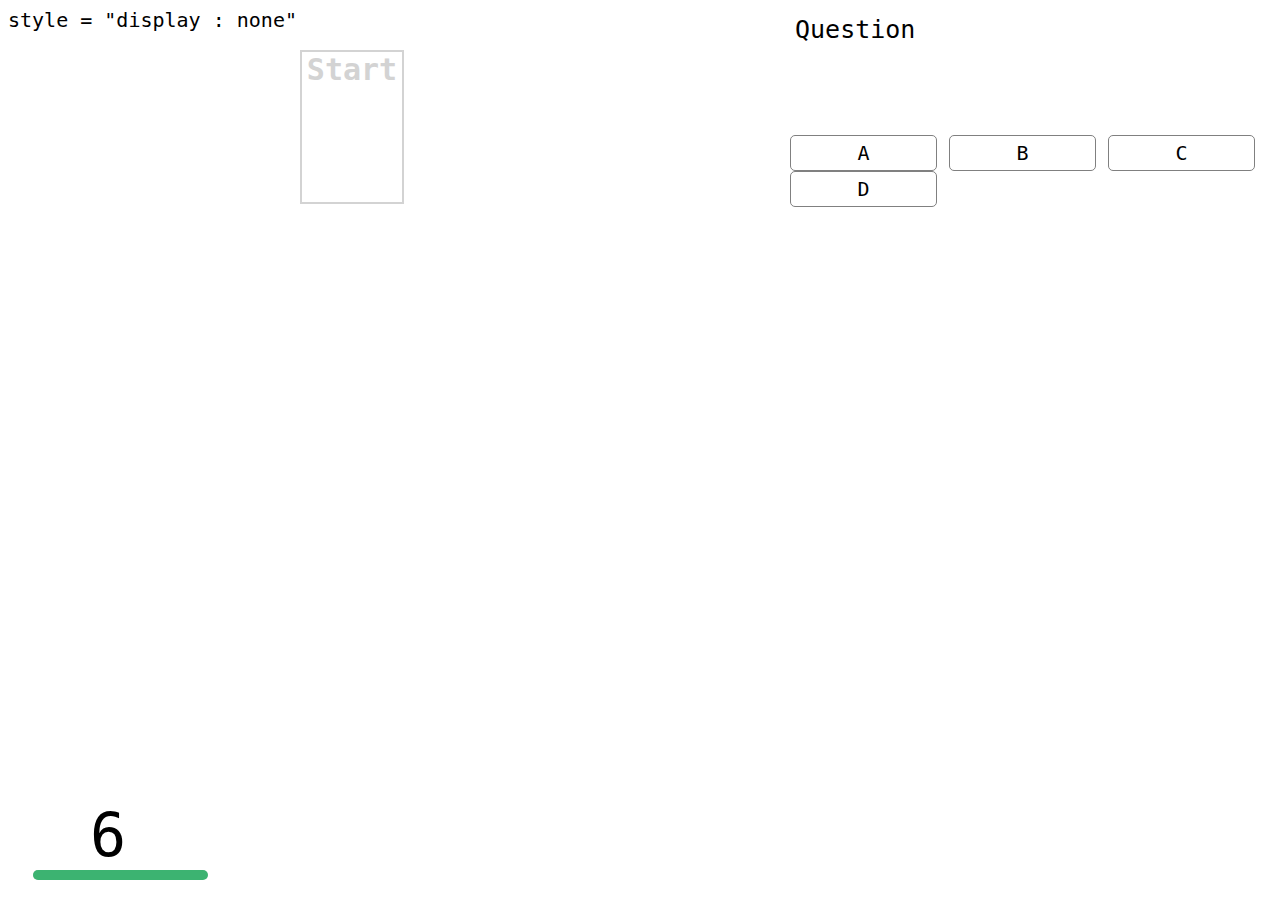
==== index.html @ 834c99f7 "initial build" ====
<html>
<head>
  <link rel="stylesheet" href="assets/style.css">
</head>
<body>
  <div id="start"> Start</div>
  <div id="quiz"> style = "display : none"</div>
  <!--<div id="img"> <img src="assets/Images/js_1.png"> </div>-->
  <div id="question"> <p>Question</p> </div>
  <div id="choices">
    <div class="choice" id="A" onclick="checkAnswer('A')">A</div>
    <div class="choice" id="B" onclick="checkAnswer('B')">B</div>
    <div class="choice" id="C" onclick="checkAnswer('C')">C</div>
    <div class="choice" id="D" onclick="checkAnswer('D')">D</div>
  </div>
  <div id="timer"> 
    <div id="counter"> 6</div>
    <div id="btimeGauge"> </div>
    <div id="timeGauge"> </div>
    </div>
    <div id ="progress"></div>
  </div>
    <div id="score"></div>
  </div>
    <div id="score" style ="display : none;" >
      <img src="assets/Images/js_1.png"><p>50%</p>
    </div>
    <script src="assets/script.js"></script>
  </body>

</html>
---- assets/style.css ----
body{
  font-size: 20px;
  font-family: monospace;
}

#container{
  margin : 20px auto;
  background-color: white;
  height: 300px;
  width : 700px;
  border-radius: 5px;
  box-shadow: 0px 5px 15px 0px;
  position: relative;
}
#start{
  font-size: 1.5em;
  font-weight: bolder;
  word-break: break-all;
  width:100px;
  height:150px;
  border : 2px solid lightgrey;
  text-align: center;
  cursor: pointer;
  position: absolute;
  left:300px;
  top:50px;
  color : lightgrey;
}
#start:hover{
  border: 3px solid lightseagreen;
  color : lightseagreen;
}

#qImg{
  width : 200px;
  height : 200px;
  position: absolute;
  left : 0px;
  top : 0px;
}
#qImg img{
  width : 200px;
  height : 200px;
  border-top-left-radius: 5px;
}

#question{
  width:500px;
  height : 125px;
  position: absolute;
  right:0;
  top:0;
}
#question p{
  margin : 0;
  padding : 15px;
  font-size: 1.25em;
}

#choices{
  width : 480px;
  position: absolute;
  right : 0;
  top : 125px;
  padding : 10px
}
.choice{
  display: inline-block;
  width : 135px;
  text-align: center;
  border : 1px solid grey;
  border-radius: 5px;
  cursor: pointer;
  padding : 5px;
}
.choice:hover{
  border : 2px solid grey;
  font-weight: bold;
}

#timer{
  position: absolute;
  height : 100px;
  width : 200px;
  bottom : 0px;
  text-align: center;
}
#counter{
  font-size: 3em;
}
#btimeGauge{
  width : 150px;
  height : 10px;
  border-radius: 10px;
  background-color: lightgray;
  margin-left : 25px;
}
#timeGauge{
  height : 10px;
  border-radius: 10px;
  background-color: mediumseagreen;
  margin-top : -10px;
  margin-left : 25px;
}
#progress{
  width : 500px;
  position: absolute;
  bottom : 0px;
  right : 0px;
  padding:5px;
  text-align: right;
}
.prog{
  width : 25px;
  height : 25px;
  border: 1px solid #000;
  display: inline-block;
  border-radius: 50%;
  margin-left : 5px;
  margin-right : 5px;
}
#scoreContainer{
  margin : 20px auto;
  background-color: white;
  opacity: 0.8;
  height: 300px;
  width : 700px;
  border-radius: 5px;
  box-shadow: 0px 5px 15px 0px;
  position: relative;
  display: none;
}
#scoreContainer img{
  position: absolute;
  top:100px;
  left:325px;
}
#scoreContainer p{
  position: absolute;
  display: block;
  width : 59px;
  height :59px;
  top:130px;
  left:325px;
  font-size: 1.5em;
  font-weight: bold;
  text-align: center;
}
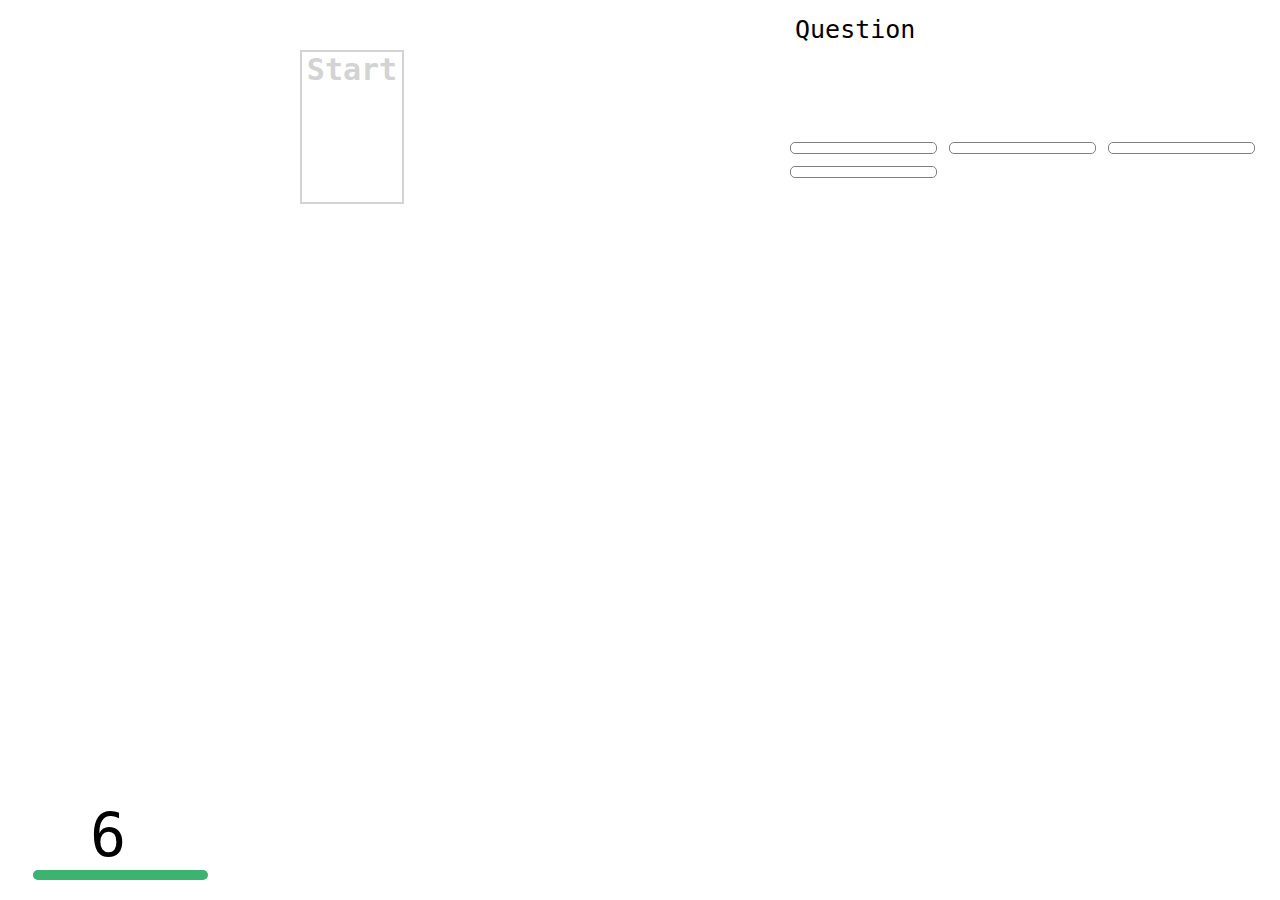
==== commit 9c1e1e4d: "question and loops done need style and score" ====
--- a/index.html
+++ b/index.html
@@ -1,17 +1,22 @@
-<html>
+<!DOCTYPE html>
+<html lang="en">
 <head>
+  <meta charset="UTF-8">
+  <meta name="viewport" content="width=device-width,initial-scale=1.0">
   <link rel="stylesheet" href="assets/style.css">
+  <title>JavaScript Quiz</title>
 </head>
 <body>
+  
   <div id="start"> Start</div>
-  <div id="quiz"> style = "display : none"</div>
-  <!--<div id="img"> <img src="assets/Images/js_1.png"> </div>-->
+  <div id="quiz" style = "display : none"></div>
+  <div id="highscore"></div>
   <div id="question"> <p>Question</p> </div>
   <div id="choices">
-    <div class="choice" id="A" onclick="checkAnswer('A')">A</div>
-    <div class="choice" id="B" onclick="checkAnswer('B')">B</div>
-    <div class="choice" id="C" onclick="checkAnswer('C')">C</div>
-    <div class="choice" id="D" onclick="checkAnswer('D')">D</div>
+    <div class="choice" id="A" onclick="checkAnswer('A')"></div>
+    <div class="choice" id="B" onclick="checkAnswer('B')"></div>
+    <div class="choice" id="C" onclick="checkAnswer('C')"></div>
+    <div class="choice" id="D" onclick="checkAnswer('D')"></div>
   </div>
   <div id="timer"> 
     <div id="counter"> 6</div>
@@ -22,6 +27,7 @@
   </div>
     <div id="score"></div>
   </div>
+  
     <div id="score" style ="display : none;" >
       <img src="assets/Images/js_1.png"><p>50%</p>
     </div>
--- a/assets/style.css
+++ b/assets/style.css
@@ -135,7 +135,7 @@
   top:100px;
   left:325px;
 }
-#scoreContainer p{
+#scoreD p{
   position: absolute;
   display: block;
   width : 59px;
@@ -145,4 +145,4 @@
   font-size: 1.5em;
   font-weight: bold;
   text-align: center;
-}+}
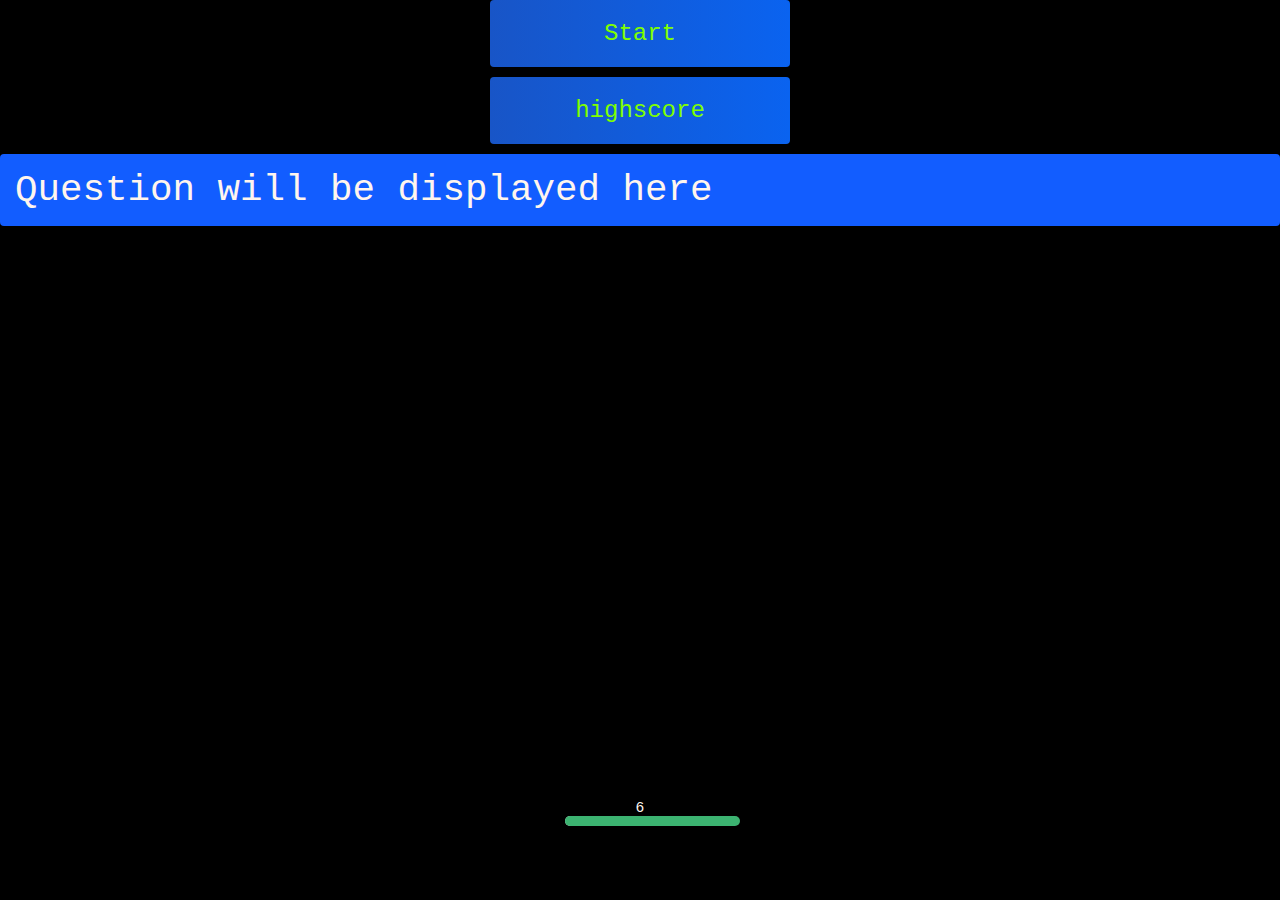
==== commit e8b48ec2: "fixed style needs timer fixed score completed and clean up" ====
--- a/index.html
+++ b/index.html
@@ -7,11 +7,12 @@
   <title>JavaScript Quiz</title>
 </head>
 <body>
-  
+  <div class="container">
+    <div id="home" class="flex-column flex-center">  
   <div id="start"> Start</div>
   <div id="quiz" style = "display : none"></div>
-  <div id="highscore"></div>
-  <div id="question"> <p>Question</p> </div>
+  <div id="highscore">highscore</div>
+  <div id="question"> <p>Question will be displayed here</p> </div>
   <div id="choices">
     <div class="choice" id="A" onclick="checkAnswer('A')"></div>
     <div class="choice" id="B" onclick="checkAnswer('B')"></div>
@@ -31,6 +32,8 @@
     <div id="score" style ="display : none;" >
       <img src="assets/Images/js_1.png"><p>50%</p>
     </div>
+  </div>
+</div>
     <script src="assets/script.js"></script>
   </body>
 
--- a/assets/style.css
+++ b/assets/style.css
@@ -1,55 +1,89 @@
 body{
+  background-color: black;
+    color:seashell;
   font-size: 20px;
   font-family: monospace;
 }
+*{
+  box-sizing: border-box;
+  margin:0;
+  padding: 0;
+  font-size:62.5%;
+  font-family: 'Courier New', Courier, monospace;
+}
 
 #container{
-  margin : 20px auto;
-  background-color: white;
-  height: 300px;
-  width : 700px;
-  border-radius: 5px;
-  box-shadow: 0px 5px 15px 0px;
-  position: relative;
+  width: 100vw;
+  height: 100vh;
+  display:flex;
+  justify-content: center;
+  align-items: center;
+  max-width:80rem;
+  margin:0 auto;
+  padding: 2rem;
 }
+.flex-column {
+  display: flex;
+  flex-direction: column;
+}
+.flex-center {
+  justify-content:center;
+  align-items: center;
+}
+
+.justify-center{
+  justify-content: center;
+}
+.text-center {
+  text-align: center;
+}
+.hidden {
+  display:none;
+}
+
 #start{
-  font-size: 1.5em;
-  font-weight: bolder;
-  word-break: break-all;
-  width:100px;
-  height:150px;
-  border : 2px solid lightgrey;
+  font-size: 2.4rem;
+  padding: 2rem 0;
+  width: 30rem;
   text-align: center;
-  cursor: pointer;
-  position: absolute;
-  left:300px;
-  top:50px;
-  color : lightgrey;
+  margin-bottom: 1rem;
+  text-decoration: none;
+  color:chartreuse;
+  background: linear-gradient(90deg, rgb(24,85,199) 0%, rgb(10,99,240)100%);
+  border-radius: 4px;
 }
 #start:hover{
-  border: 3px solid lightseagreen;
-  color : lightseagreen;
+  cursor: pointer;
+  box-shadow:0 0.4rem 1.4rem 0 rgb(24,85,199);
+  transition: transform 150ms;
+  transform: scale(1.03);
 }
-
-#qImg{
-  width : 200px;
-  height : 200px;
-  position: absolute;
-  left : 0px;
-  top : 0px;
+#highscore{
+  font-size: 2.4rem;
+  padding: 2rem 0;
+  width: 30rem;
+  text-align: center;
+  margin-bottom: 1rem;
+  text-decoration: none;
+  color:chartreuse;
+  background: linear-gradient(90deg, rgb(24,85,199) 0%, rgb(10,99,240)100%);
+  border-radius: 4px;
 }
-#qImg img{
-  width : 200px;
-  height : 200px;
-  border-top-left-radius: 5px;
+#highscore:hover{
+  cursor: pointer;
+  box-shadow:0 0.4rem 1.4rem 0 rgb(24,85,199);
+  transition: transform 150ms;
+  transform: scale(1.03);
 }
 
 #question{
-  width:500px;
-  height : 125px;
-  position: absolute;
-  right:0;
-  top:0;
+  display: flex;
+    margin-bottom: 0.8rem;
+    width: 100%;
+    border-radius: 4px;
+    background: rgb(18,93,255) ;
+    font-size: 3rem;
+    min-width: 80rem;
 }
 #question p{
   margin : 0;
@@ -65,17 +99,19 @@
   padding : 10px
 }
 .choice{
-  display: inline-block;
-  width : 135px;
-  text-align: center;
-  border : 1px solid grey;
-  border-radius: 5px;
-  cursor: pointer;
-  padding : 5px;
+  display: flex;
+    margin-bottom: 0.8rem;
+    width: 100%;
+    border-radius: 4px;
+    background: rgb(18,93,255) ;
+    font-size: 3rem;
+    min-width: 80rem;
 }
 .choice:hover{
-  border : 2px solid grey;
-  font-weight: bold;
+  cursor: pointer;
+    box-shadow:0 0.4rem 1.4rem 0 rgb(24,85,199);
+    transform: scale(1.02);
+    transform: transform 100ms;
 }
 
 #timer{
@@ -130,11 +166,7 @@
   position: relative;
   display: none;
 }
-#scoreContainer img{
-  position: absolute;
-  top:100px;
-  left:325px;
-}
+
 #scoreD p{
   position: absolute;
   display: block;
@@ -146,3 +178,8 @@
   font-weight: bold;
   text-align: center;
 }
+
+@media screen and (max-width:768px) {
+  .choice-container {
+      min-width:40rem;
+  }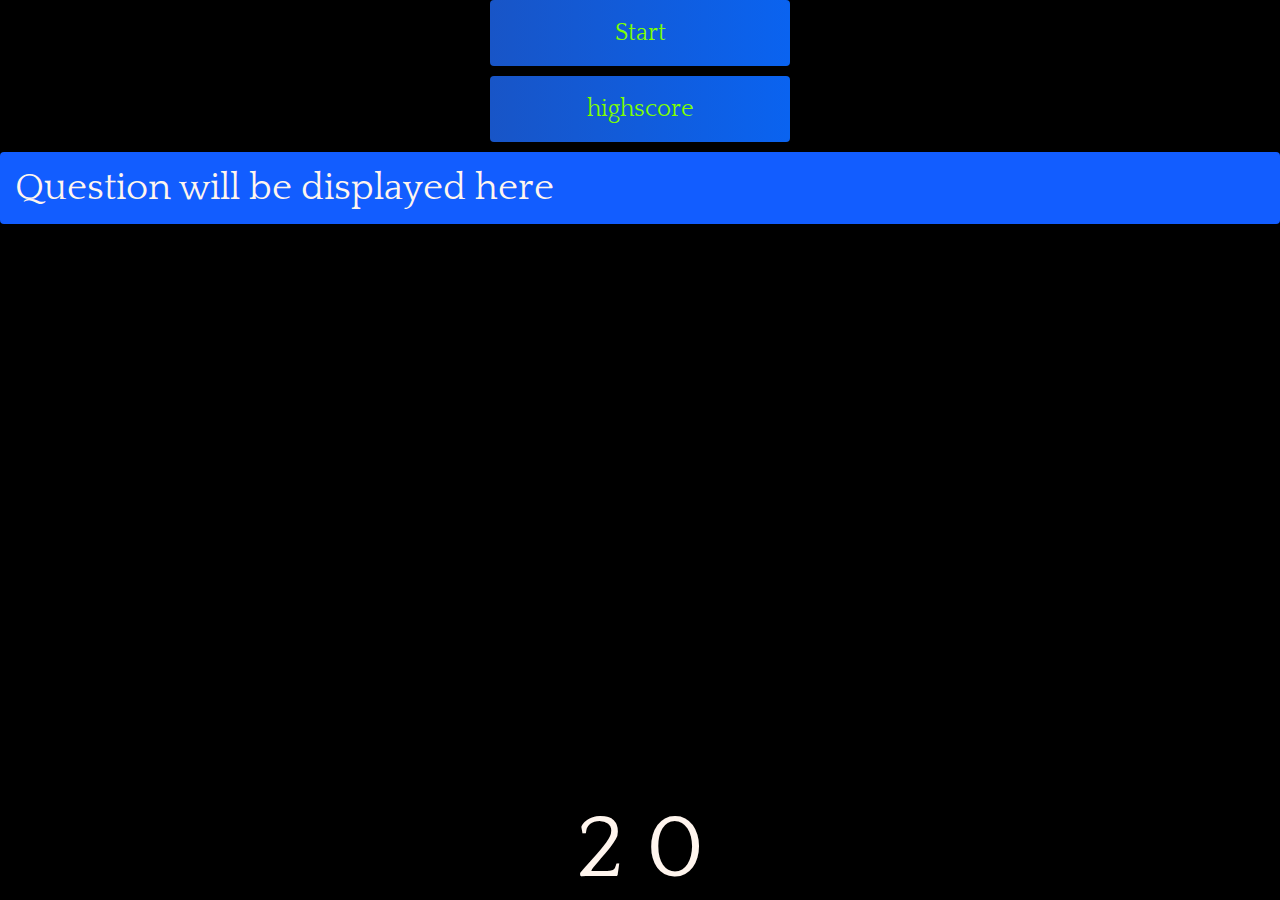
==== commit b6210687: "fixing highscore" ====
--- a/index.html
+++ b/index.html
@@ -3,37 +3,43 @@
 <head>
   <meta charset="UTF-8">
   <meta name="viewport" content="width=device-width,initial-scale=1.0">
+  <link rel="stylesheet" href="https://fonts.googleapis.com/css?family=Quattrocento">
   <link rel="stylesheet" href="assets/style.css">
   <title>JavaScript Quiz</title>
 </head>
 <body>
+  
   <div class="container">
     <div id="home" class="flex-column flex-center">  
-  <div id="start"> Start</div>
-  <div id="quiz" style = "display : none"></div>
-  <div id="highscore">highscore</div>
-  <div id="question"> <p>Question will be displayed here</p> </div>
-  <div id="choices">
-    <div class="choice" id="A" onclick="checkAnswer('A')"></div>
-    <div class="choice" id="B" onclick="checkAnswer('B')"></div>
-    <div class="choice" id="C" onclick="checkAnswer('C')"></div>
-    <div class="choice" id="D" onclick="checkAnswer('D')"></div>
+    <div id="start"> Start</div>
+    <div id="quiz" style = "display : none"></div>
+    <div id="highscore">highscore
+    </div>
+<!--Highscore area-->
+<div id=highscoreContainer>
+  <div id="high-scorePage">
+      <div id="highscore-header">
+          <h3>User Initials</h3>
+          <h3>Score</h3>
+      </div>
+      <div id = "highscore-initials"></div>
+      <div id = "highscore-score"></div>
+      <button id="btn-return" class="btn">Return to Quiz</button>
+  </div>
+  </div>
+
+
+    <div id="question"> <p>Question will be displayed here</p> </div>
+    <div id="choices">
+      <div class="choice" id="A" onclick="checkAnswer('A')"></div>
+      <div class="choice" id="B" onclick="checkAnswer('B')"></div>
+      <div class="choice" id="C" onclick="checkAnswer('C')"></div>
+      <div class="choice" id="D" onclick="checkAnswer('D')"></div>
   </div>
   <div id="timer"> 
-    <div id="counter"> 6</div>
-    <div id="btimeGauge"> </div>
-    <div id="timeGauge"> </div>
+    <span id="counter">2 0</span>
     </div>
-    <div id ="progress"></div>
-  </div>
-    <div id="score"></div>
-  </div>
-  
-    <div id="score" style ="display : none;" >
-      <img src="assets/Images/js_1.png"><p>50%</p>
     </div>
-  </div>
-</div>
     <script src="assets/script.js"></script>
   </body>
 
--- a/assets/style.css
+++ b/assets/style.css
@@ -3,13 +3,14 @@
     color:seashell;
   font-size: 20px;
   font-family: monospace;
+  display: visible;
 }
 *{
   box-sizing: border-box;
   margin:0;
   padding: 0;
   font-size:62.5%;
-  font-family: 'Courier New', Courier, monospace;
+  font-family: "Quattrocento";
 }
 
 #container{
@@ -58,6 +59,7 @@
   transition: transform 150ms;
   transform: scale(1.03);
 }
+
 #highscore{
   font-size: 2.4rem;
   padding: 2rem 0;
@@ -74,6 +76,31 @@
   box-shadow:0 0.4rem 1.4rem 0 rgb(24,85,199);
   transition: transform 150ms;
   transform: scale(1.03);
+}
+#highscoreContainer{
+  font-size: 5rem;
+  padding: 2rem 0;
+  width: 30rem;
+  text-align: center;
+  margin-bottom: 1rem;
+  text-decoration: none;
+  color:chartreuse;
+  background: linear-gradient(90deg, rgb(24,85,199) 0%, rgb(10,99,240)100%);
+  border-radius: 4px;
+  display: none;
+}
+
+#scoreArea{
+  font-size: 2.4rem;
+  padding: 2rem 0;
+  width: 30rem;
+  text-align: center;
+  margin-bottom: 1rem;
+  text-decoration: none;
+  color:chartreuse;
+  background: linear-gradient(90deg, rgb(24,85,199) 0%, rgb(10,99,240)100%);
+  border-radius: 4px;
+  display: none;
 }
 
 #question{
@@ -115,6 +142,7 @@
 }
 
 #timer{
+  font-size: 3rem;
   position: absolute;
   height : 100px;
   width : 200px;
@@ -124,62 +152,9 @@
 #counter{
   font-size: 3em;
 }
-#btimeGauge{
-  width : 150px;
-  height : 10px;
-  border-radius: 10px;
-  background-color: lightgray;
-  margin-left : 25px;
-}
-#timeGauge{
-  height : 10px;
-  border-radius: 10px;
-  background-color: mediumseagreen;
-  margin-top : -10px;
-  margin-left : 25px;
-}
-#progress{
-  width : 500px;
-  position: absolute;
-  bottom : 0px;
-  right : 0px;
-  padding:5px;
-  text-align: right;
-}
-.prog{
-  width : 25px;
-  height : 25px;
-  border: 1px solid #000;
-  display: inline-block;
-  border-radius: 50%;
-  margin-left : 5px;
-  margin-right : 5px;
-}
-#scoreContainer{
-  margin : 20px auto;
-  background-color: white;
-  opacity: 0.8;
-  height: 300px;
-  width : 700px;
-  border-radius: 5px;
-  box-shadow: 0px 5px 15px 0px;
-  position: relative;
-  display: none;
-}
-
-#scoreD p{
-  position: absolute;
-  display: block;
-  width : 59px;
-  height :59px;
-  top:130px;
-  left:325px;
-  font-size: 1.5em;
-  font-weight: bold;
-  text-align: center;
-}
 
 @media screen and (max-width:768px) {
   .choice-container {
       min-width:40rem;
-  }+  }
+}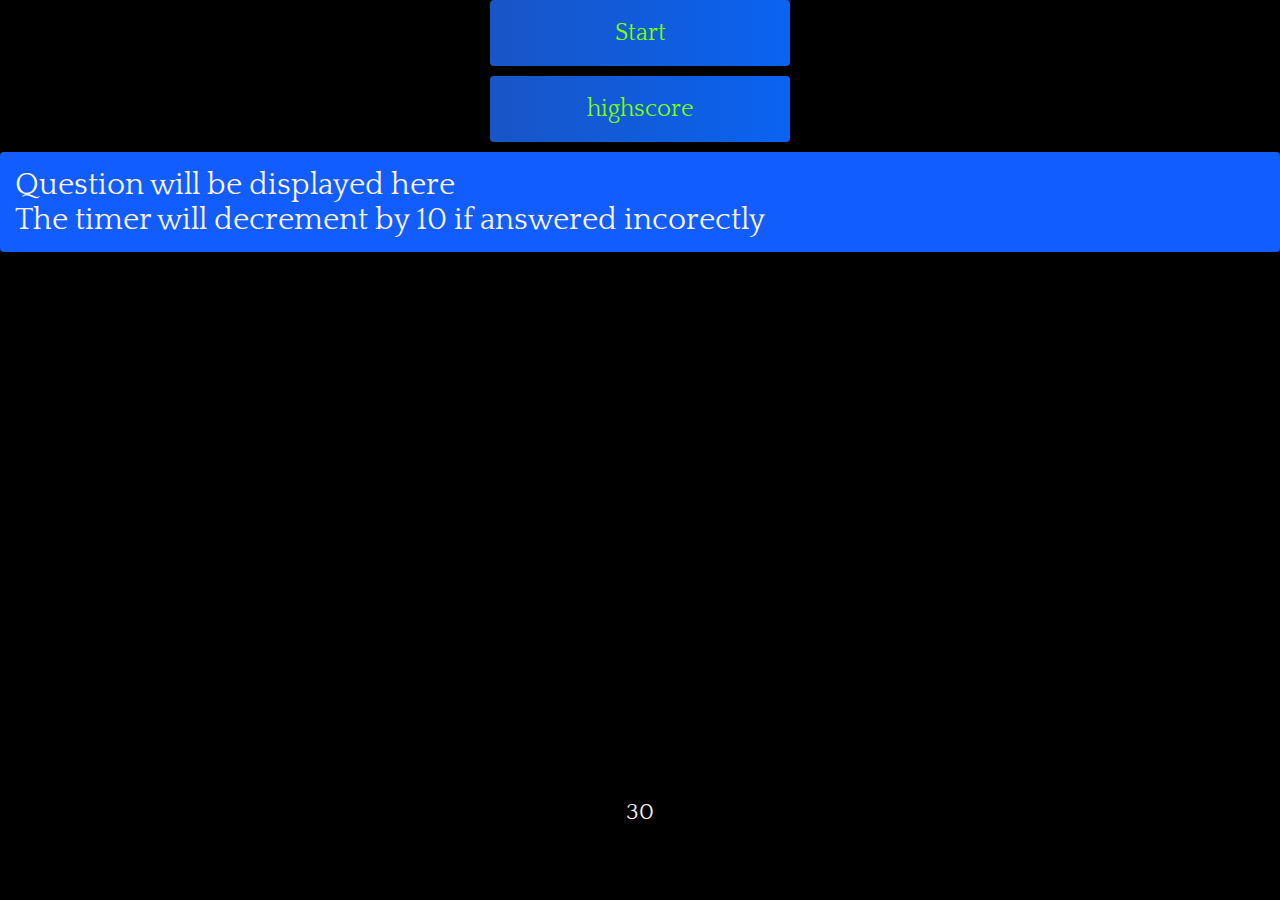
==== commit a487059d: "needs highscore finished" ====
--- a/index.html
+++ b/index.html
@@ -15,21 +15,26 @@
     <div id="quiz" style = "display : none"></div>
     <div id="highscore">highscore
     </div>
+    
 <!--Highscore area-->
 <div id=highscoreContainer>
-  <div id="high-scorePage">
-      <div id="highscore-header">
           <h3>User Initials</h3>
-          <h3>Score</h3>
-      </div>
       <div id = "highscore-initials"></div>
+      <h3>Score</h3>
       <div id = "highscore-score"></div>
       <button id="btn-return" class="btn">Return to Quiz</button>
-  </div>
-  </div>
+    </div>
+  
+      <div id="Highscore-info">
+      <div id="finalScore"></div>
+      <input type="text" size = "40" placeholder="Enter you initials for high score" name="intials" id="initials"/>
+      <button id="submitScore">Submit Score</button>
+    </div>
 
+  
 
-    <div id="question"> <p>Question will be displayed here</p> </div>
+ 
+    <div id="question"> <p>Question will be displayed here <br> The timer will decrement by 10 if answered incorectly </p> </div>
     <div id="choices">
       <div class="choice" id="A" onclick="checkAnswer('A')"></div>
       <div class="choice" id="B" onclick="checkAnswer('B')"></div>
@@ -37,7 +42,7 @@
       <div class="choice" id="D" onclick="checkAnswer('D')"></div>
   </div>
   <div id="timer"> 
-    <span id="counter">2 0</span>
+    <span id="counter"> 30</span>
     </div>
     </div>
     <script src="assets/script.js"></script>
--- a/assets/style.css
+++ b/assets/style.css
@@ -78,7 +78,25 @@
   transform: scale(1.03);
 }
 #highscoreContainer{
-  font-size: 5rem;
+  font-size: 2rem;
+  padding: 2rem 0;
+  width: 30rem;
+  text-align: center;
+  margin-bottom: 1rem;
+  text-decoration: none;
+  color:chartreuse;
+  background: linear-gradient(90deg, rgb(24,85,199) 0%, rgb(10,99,240)100%);
+  border-radius: 4px;
+  display: none;
+}
+#highscore-initials{
+  display: inline-block;
+  padding-left: 2rem;
+  font-family: sans-serif;
+  font-weight: bold;
+}
+#Highscore-info{
+  font-size: 2rem;
   padding: 2rem 0;
   width: 30rem;
   text-align: center;
@@ -90,17 +108,21 @@
   display: none;
 }
 
-#scoreArea{
-  font-size: 2.4rem;
-  padding: 2rem 0;
-  width: 30rem;
-  text-align: center;
-  margin-bottom: 1rem;
-  text-decoration: none;
-  color:chartreuse;
-  background: linear-gradient(90deg, rgb(24,85,199) 0%, rgb(10,99,240)100%);
-  border-radius: 4px;
-  display: none;
+#highscore-score{
+  float: right;
+  padding-right: 2rem;
+  font-family: sans-serif;
+  font-weight: bold;
+}
+
+#finalScore{
+  padding-bottom: 0.5rem;
+  font-size: x-large;
+  font-family: sans-serif;
+  font-weight: bold;
+}
+#btn-return{
+  font-size: 1 rem;
 }
 
 #question{
@@ -109,7 +131,7 @@
     width: 100%;
     border-radius: 4px;
     background: rgb(18,93,255) ;
-    font-size: 3rem;
+    font-size: 2.5rem;
     min-width: 80rem;
 }
 #question p{
@@ -142,7 +164,7 @@
 }
 
 #timer{
-  font-size: 3rem;
+  font-size: 1.5rem;
   position: absolute;
   height : 100px;
   width : 200px;
@@ -150,8 +172,9 @@
   text-align: center;
 }
 #counter{
-  font-size: 3em;
+  font-size: 1.5em;
 }
+
 
 @media screen and (max-width:768px) {
   .choice-container {
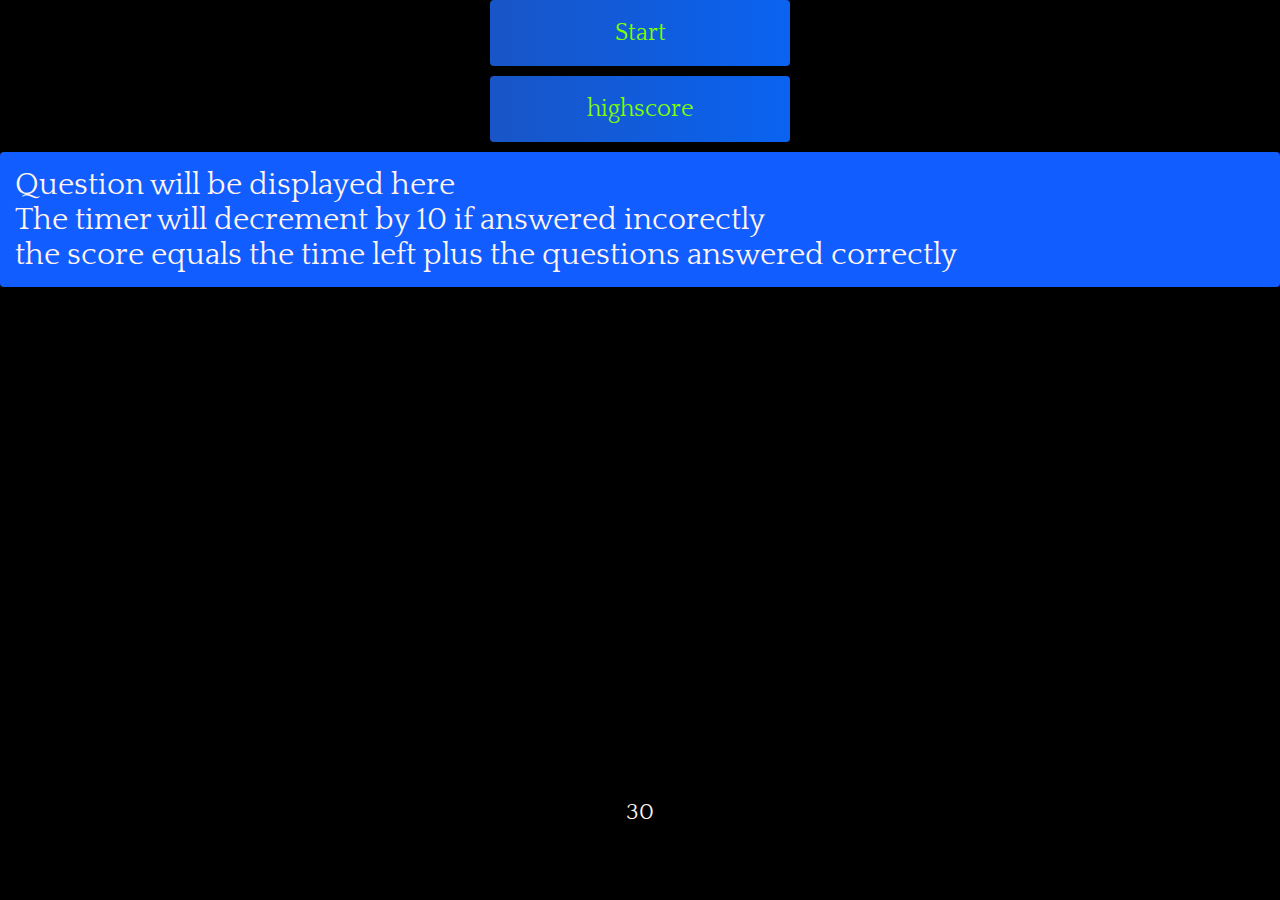
==== commit 046eb61b: "needs initals fixed" ====
--- a/index.html
+++ b/index.html
@@ -34,7 +34,7 @@
   
 
  
-    <div id="question"> <p>Question will be displayed here <br> The timer will decrement by 10 if answered incorectly </p> </div>
+    <div id="question"> <p>Question will be displayed here <br> The timer will decrement by 10 if answered incorectly <br>the score equals the time left plus the questions answered correctly </p> </div>
     <div id="choices">
       <div class="choice" id="A" onclick="checkAnswer('A')"></div>
       <div class="choice" id="B" onclick="checkAnswer('B')"></div>
